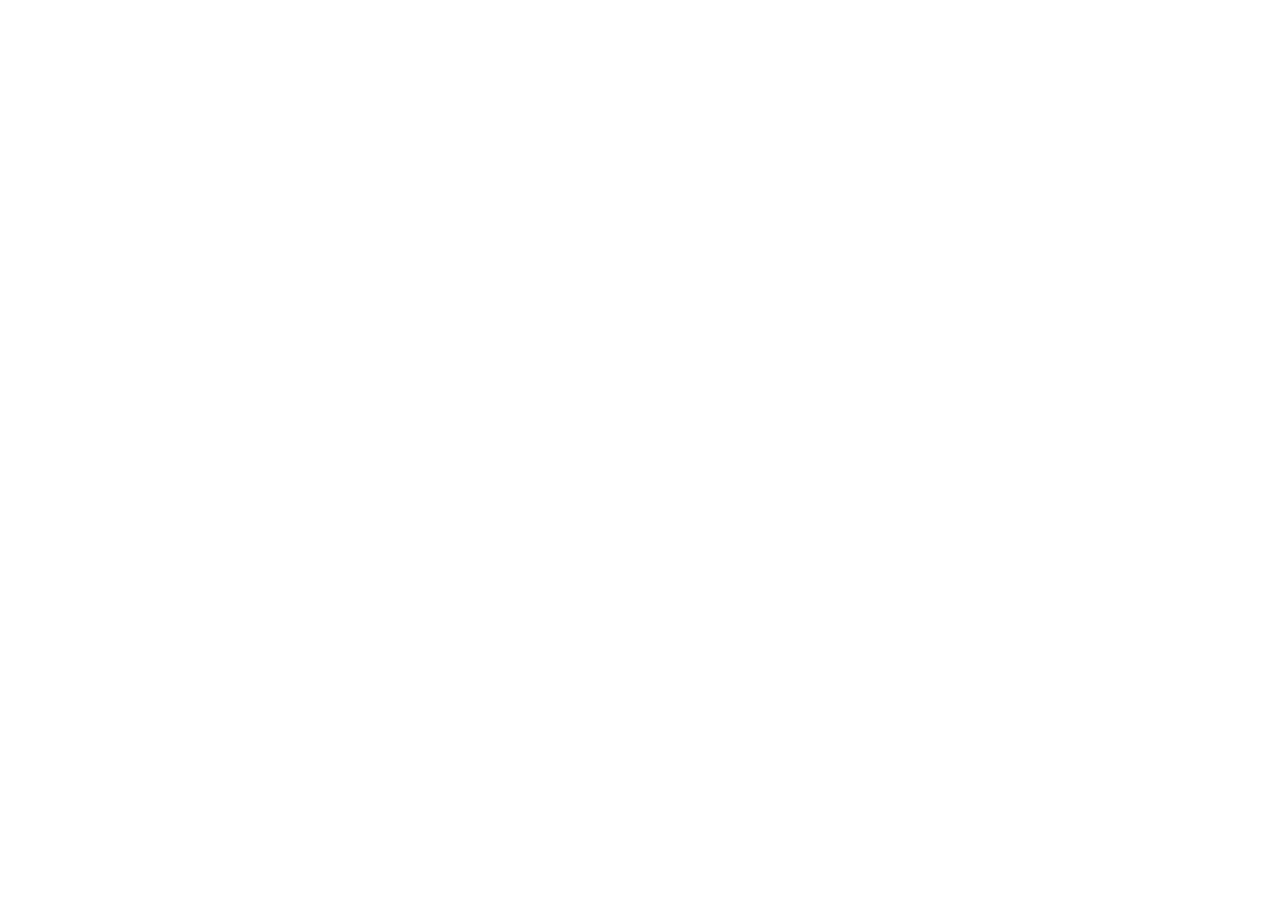
==== templates/index.html @ 09f11338 "created initial template server" ====
<!DOCTYPE html>
<html lang="en">
<head>
    <meta charset="UTF-8">
    <meta name="viewport" content="width=device-width, initial-scale=1.0">
    <meta http-equiv="X-UA-Compatible" content="ie=edge">
    <link rel="stylesheet" href="https://bootswatch.com/4/litera/bootstrap.min.css">
    <link href="{{ url_for('static', filename='css/styles.css') }}" rel="stylesheet">
    <title>Github Search</title>
</head>
<body>
  
  <!-- Body here -->

<script src="https://code.jquery.com/jquery-3.2.1.slim.min.js" integrity="sha384-KJ3o2DKtIkvYIK3UENzmM7KCkRr/rE9/Qpg6aAZGJwFDMVNA/GpGFF93hXpG5KkN" crossorigin="anonymous"></script>
<script src="https://cdnjs.cloudflare.com/ajax/libs/popper.js/1.12.9/umd/popper.min.js" integrity="sha384-ApNbgh9B+Y1QKtv3Rn7W3mgPxhU9K/ScQsAP7hUibX39j7fakFPskvXusvfa0b4Q" crossorigin="anonymous"></script>
<script src="https://maxcdn.bootstrapcdn.com/bootstrap/4.0.0/js/bootstrap.min.js" integrity="sha384-JZR6Spejh4U02d8jOt6vLEHfe/JQGiRRSQQxSfFWpi1MquVdAyjUar5+76PVCmYl" crossorigin="anonymous"></script>
</body>
</html>
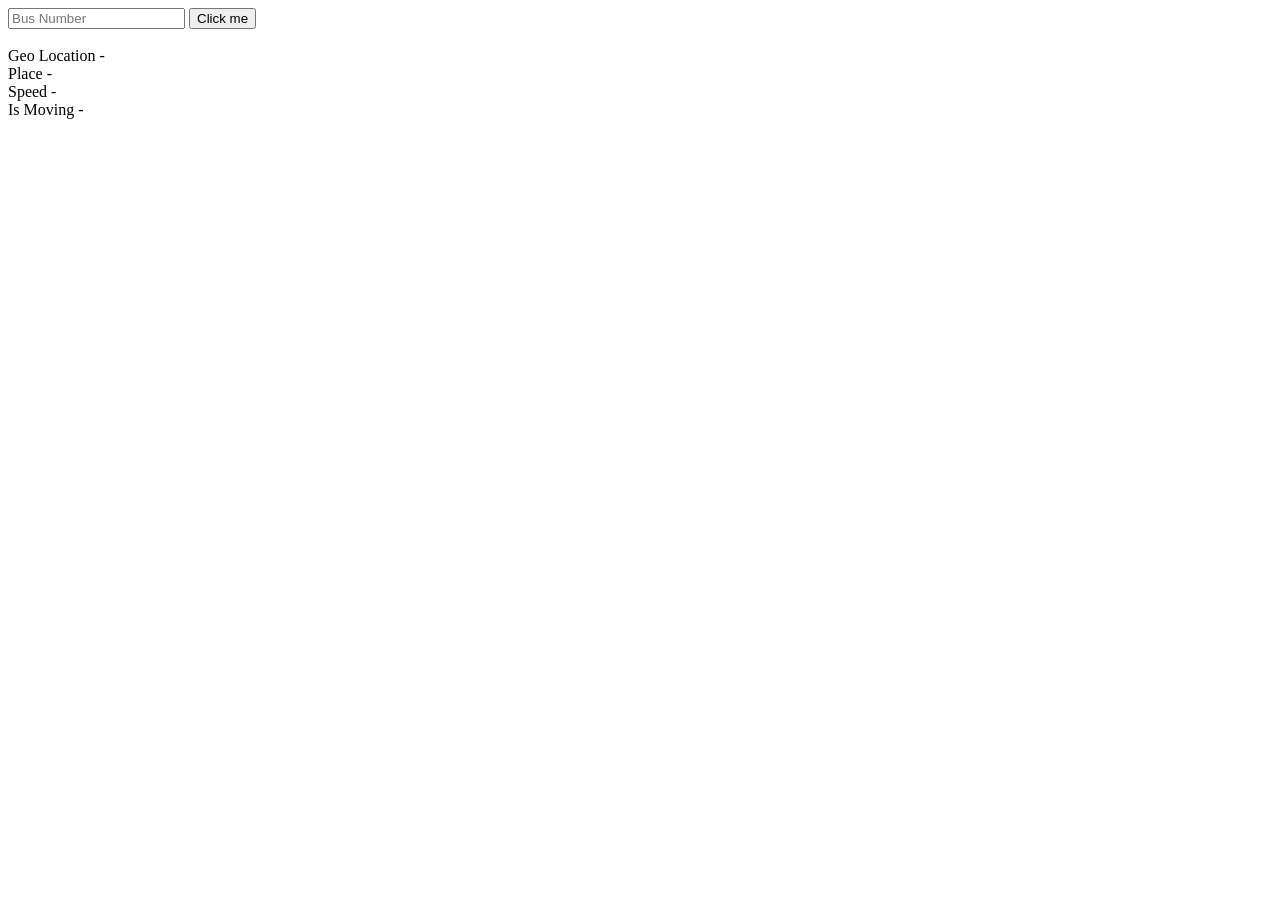
==== commit 4a7ddb3d: "created web app" ====
--- a/templates/index.html
+++ b/templates/index.html
@@ -6,14 +6,81 @@
     <meta http-equiv="X-UA-Compatible" content="ie=edge">
     <link rel="stylesheet" href="https://bootswatch.com/4/litera/bootstrap.min.css">
     <link href="{{ url_for('static', filename='css/styles.css') }}" rel="stylesheet">
-    <title>Github Search</title>
+    <title>VTSLIVE | Adisakshya Chauhan</title>
 </head>
 <body>
-  
+  <div class="container">
   <!-- Body here -->
+  <section>
+    <input type="number" id="bus_number" name="bus_number" placeholder="Bus Number"/>
+    <button onclick="myFunction()">Click me</button>
+  </section>
+  <br>
+    <div id="bus_details">
+      <label>Geo Location - &nbsp</label><span id="location"></span> <br>
+      <label>Place - &nbsp</label><span id="place"></span> <br>
+      <label>Speed - &nbsp</label><span id="speed"></span> <br>
+      <label>Is Moving - &nbsp</label><span id="moving"></span> <br>
+    </div>
+  </div>
 
-<script src="https://code.jquery.com/jquery-3.2.1.slim.min.js" integrity="sha384-KJ3o2DKtIkvYIK3UENzmM7KCkRr/rE9/Qpg6aAZGJwFDMVNA/GpGFF93hXpG5KkN" crossorigin="anonymous"></script>
+  <script src="https://code.jquery.com/jquery-3.4.1.min.js" integrity="sha256-CSXorXvZcTkaix6Yvo6HppcZGetbYMGWSFlBw8HfCJo=" crossorigin="anonymous"></script>
 <script src="https://cdnjs.cloudflare.com/ajax/libs/popper.js/1.12.9/umd/popper.min.js" integrity="sha384-ApNbgh9B+Y1QKtv3Rn7W3mgPxhU9K/ScQsAP7hUibX39j7fakFPskvXusvfa0b4Q" crossorigin="anonymous"></script>
 <script src="https://maxcdn.bootstrapcdn.com/bootstrap/4.0.0/js/bootstrap.min.js" integrity="sha384-JZR6Spejh4U02d8jOt6vLEHfe/JQGiRRSQQxSfFWpi1MquVdAyjUar5+76PVCmYl" crossorigin="anonymous"></script>
+<script>
+   
+        function bus_details(bus_number) {
+        $.ajax({
+          url: "http://localhost:5000/api/bus/" + bus_number.toString(),
+          crossDomain: true,
+          cors: true,
+          async: true,
+          dataType: 'json',
+          type: "GET",
+          success: function(result){
+            
+            if(!result.success) {
+              alert("Enter a valid bus number");
+              $("#location").text(" ");
+              $("#place").text(" ");
+              $("#speed").text(" ");
+              $("#moving").text(" ");
+              return;
+            }
+
+            let bus_location = result.latitude + ', ' + result.longitude;
+            let bus_place = result.place;
+            let bus_speed = result.speed;
+            let bus_moving = bus_speed === 0 ? 'No' : 'Yes';
+
+            $("#location").text(bus_location);
+            $("#place").text(bus_place);
+            $("#speed").text(bus_speed);
+            $("#moving").text(bus_moving);
+          }
+        });
+      };
+      
+      function myFunction () {
+        let bus_number = $('#bus_number').val();
+        
+        if(bus_number) {
+          bus_details(bus_number);
+        } else {
+
+        }
+
+        event.preventDefault();
+      };
+
+      setInterval(async function () {
+        let bus_number = $('#bus_number').val();
+        
+        if(bus_number) {
+          alert("Refreshing information");
+          await myFunction();
+        }
+      }, 5000);
+</script>
 </body>
 </html>
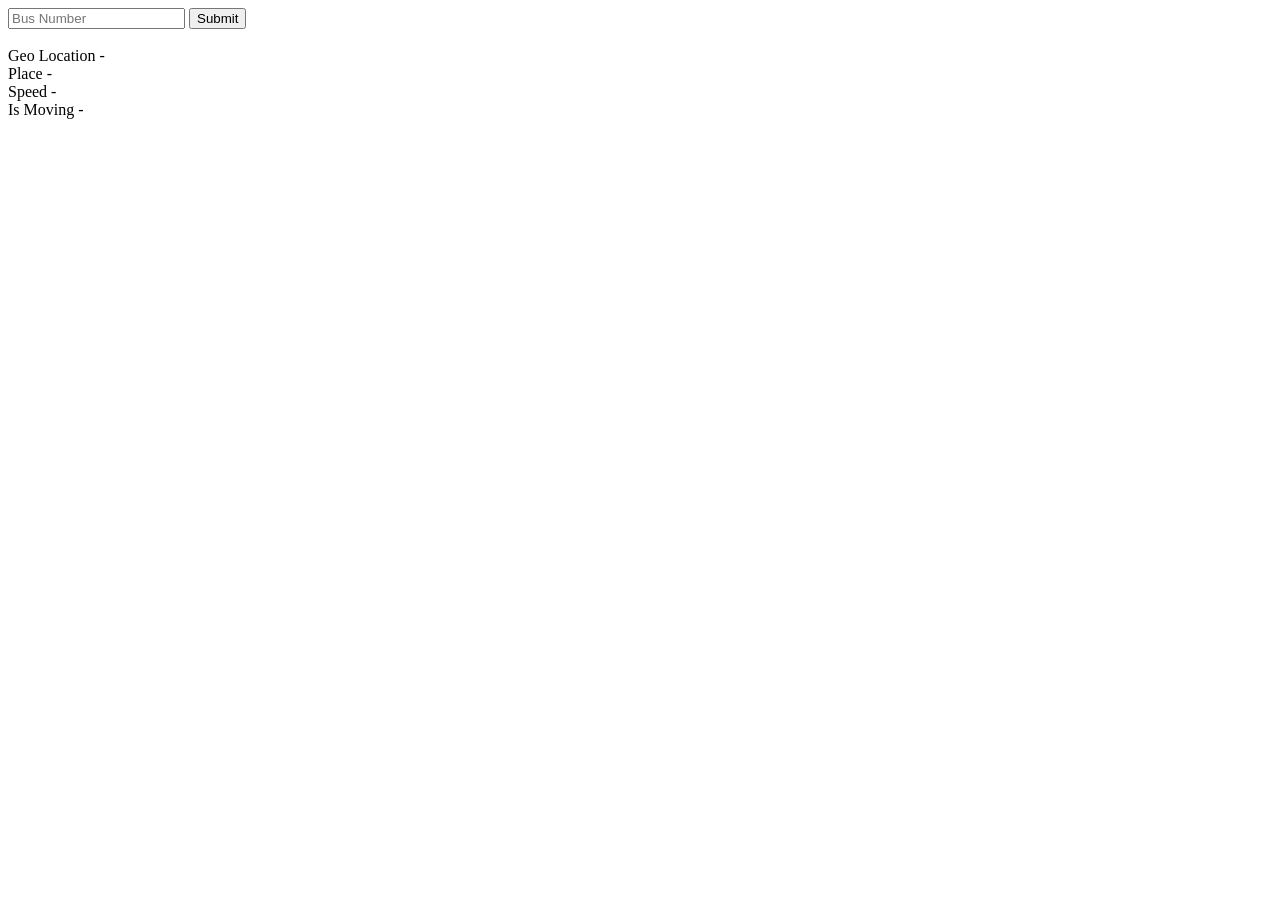
==== commit 38d4d3ab: "Fix: button name" ====
--- a/templates/index.html
+++ b/templates/index.html
@@ -13,7 +13,7 @@
   <!-- Body here -->
   <section>
     <input type="number" id="bus_number" name="bus_number" placeholder="Bus Number"/>
-    <button onclick="myFunction()">Click me</button>
+    <button onclick="myFunction()">Submit</button>
   </section>
   <br>
     <div id="bus_details">
@@ -41,6 +41,7 @@
             
             if(!result.success) {
               alert("Enter a valid bus number");
+              $("#bus_number").val("");
               $("#location").text(" ");
               $("#place").text(" ");
               $("#speed").text(" ");
